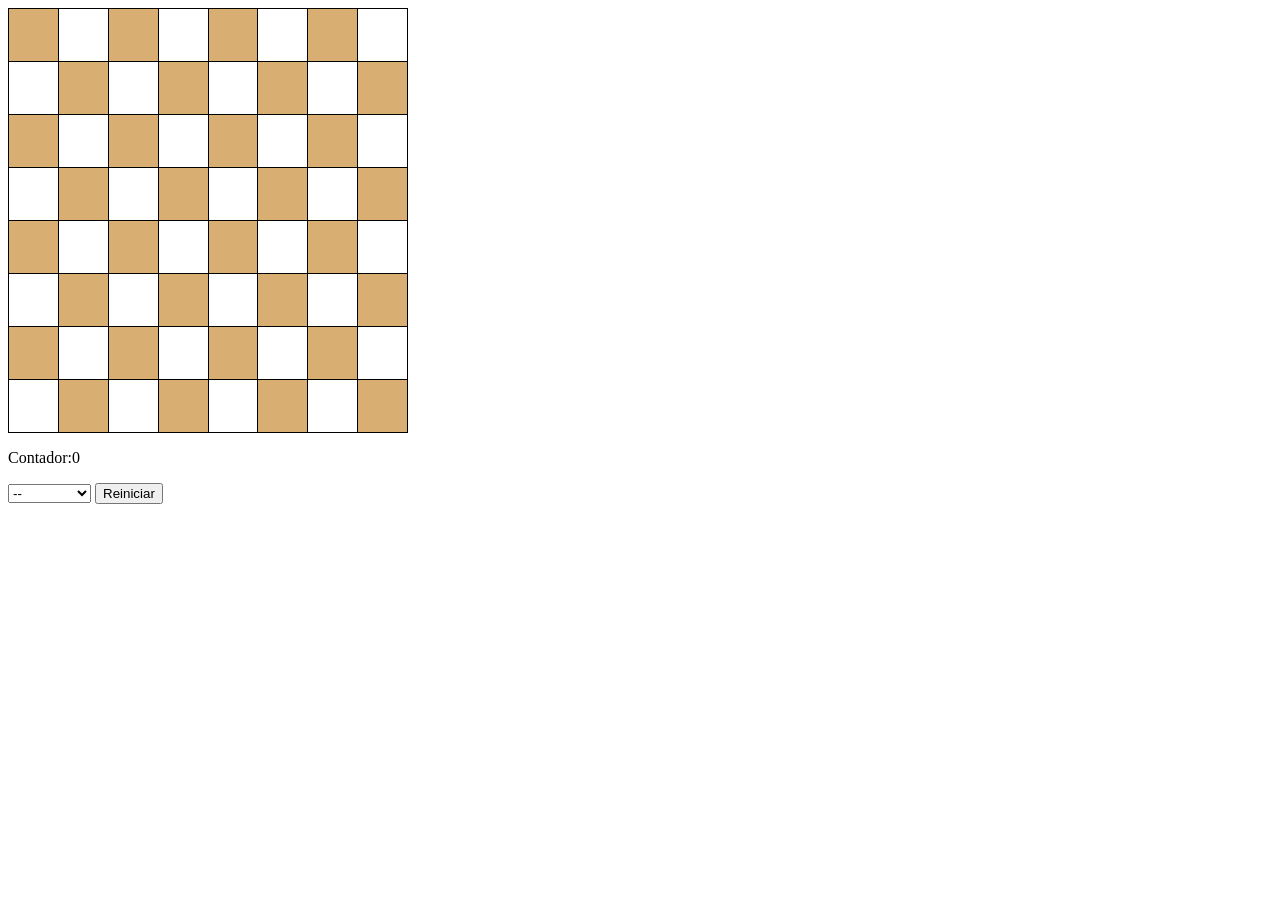
==== index.html @ 7a1b5696 "Primera subida" ====
<!DOCTYPE html>
<html lang="en">
<head>
    <meta charset="UTF-8">
    <meta name="viewport" content="width=device-width, initial-scale=1.0">
    <title>Simulador 8 Reinas</title>
    <link rel="stylesheet" href="css/estilos.css">
    <script src="./js/funciones.js"></script>
</head>
<body>
    <table id="tablero">
        <tr>
            <td onclick="cellclic(this)" onmouseover="cambiar(0,0)" onmouseleave="limpiar()"></td>
            <td onclick="cellclic(this)" onmouseover="cambiar(0,1)" onmouseleave="limpiar()"></td>
            <td onclick="cellclic(this)" onmouseover="cambiar(0,2)" onmouseleave="limpiar()"></td>
            <td onclick="cellclic(this)" onmouseover="cambiar(0,3)" onmouseleave="limpiar()"></td>
            <td onclick="cellclic(this)" onmouseover="cambiar(0,4)" onmouseleave="limpiar()"></td>
            <td onclick="cellclic(this)" onmouseover="cambiar(0,5)" onmouseleave="limpiar()"></td>
            <td onclick="cellclic(this)" onmouseover="cambiar(0,6)" onmouseleave="limpiar()"></td>
            <td onclick="cellclic(this)" onmouseover="cambiar(0,7)" onmouseleave="limpiar()"></td>
        </tr>
        
        <tr>
            <td onclick="cellclic(this)" onmouseover="cambiar(1,0)" onmouseleave="limpiar()"></td>
            <td onclick="cellclic(this)" onmouseover="cambiar(1,1)" onmouseleave="limpiar()"></td>
            <td onclick="cellclic(this)" onmouseover="cambiar(1,2)" onmouseleave="limpiar()"></td>
            <td onclick="cellclic(this)" onmouseover="cambiar(1,3)" onmouseleave="limpiar()"></td>
            <td onclick="cellclic(this)" onmouseover="cambiar(1,4)" onmouseleave="limpiar()"></td>
            <td onclick="cellclic(this)" onmouseover="cambiar(1,5)" onmouseleave="limpiar()"></td>
            <td onclick="cellclic(this)" onmouseover="cambiar(1,6)" onmouseleave="limpiar()"></td>
            <td onclick="cellclic(this)" onmouseover="cambiar(1,7)" onmouseleave="limpiar()"></td>
        </tr>
        <tr>
            <td onclick="cellclic(this)" onmouseover="cambiar(2,0)" onmouseleave="limpiar()"></td>
            <td onclick="cellclic(this)" onmouseover="cambiar(2,1)" onmouseleave="limpiar()"></td>
            <td onclick="cellclic(this)" onmouseover="cambiar(2,2)" onmouseleave="limpiar()"></td>
            <td onclick="cellclic(this)" onmouseover="cambiar(2,3)" onmouseleave="limpiar()"></td>
            <td onclick="cellclic(this)" onmouseover="cambiar(2,4)" onmouseleave="limpiar()"></td>
            <td onclick="cellclic(this)" onmouseover="cambiar(2,5)" onmouseleave="limpiar()"></td>
            <td onclick="cellclic(this)" onmouseover="cambiar(2,6)" onmouseleave="limpiar()"></td>
            <td onclick="cellclic(this)" onmouseover="cambiar(2,7)" onmouseleave="limpiar()"></td>
        </tr>
        <tr>
            <td onclick="cellclic(this)" onmouseover="cambiar(3,0)" onmouseleave="limpiar()"></td>
            <td onclick="cellclic(this)" onmouseover="cambiar(3,1)" onmouseleave="limpiar()"></td>
            <td onclick="cellclic(this)" onmouseover="cambiar(3,2)" onmouseleave="limpiar()"></td>
            <td onclick="cellclic(this)" onmouseover="cambiar(3,3)" onmouseleave="limpiar()"></td>
            <td onclick="cellclic(this)" onmouseover="cambiar(3,4)" onmouseleave="limpiar()"></td>
            <td onclick="cellclic(this)" onmouseover="cambiar(3,5)" onmouseleave="limpiar()"></td>
            <td onclick="cellclic(this)" onmouseover="cambiar(3,6)" onmouseleave="limpiar()"></td>
            <td onclick="cellclic(this)" onmouseover="cambiar(3,7)" onmouseleave="limpiar()"></td>
        </tr>
        <tr>
            <td onclick="cellclic(this)" onmouseover="cambiar(4,0)" onmouseleave="limpiar()"></td>
            <td onclick="cellclic(this)" onmouseover="cambiar(4,1)" onmouseleave="limpiar()"></td>
            <td onclick="cellclic(this)" onmouseover="cambiar(4,2)" onmouseleave="limpiar()"></td>
            <td onclick="cellclic(this)" onmouseover="cambiar(4,3)" onmouseleave="limpiar()"></td>
            <td onclick="cellclic(this)" onmouseover="cambiar(4,4)" onmouseleave="limpiar()"></td>
            <td onclick="cellclic(this)" onmouseover="cambiar(4,5)" onmouseleave="limpiar()"></td>
            <td onclick="cellclic(this)" onmouseover="cambiar(4,6)" onmouseleave="limpiar()"></td>
            <td onclick="cellclic(this)" onmouseover="cambiar(4,7)" onmouseleave="limpiar()"></td>
        </tr>
        <tr>
            <td onclick="cellclic(this)" onmouseover="cambiar(5,0)" onmouseleave="limpiar()"></td>
            <td onclick="cellclic(this)" onmouseover="cambiar(5,1)" onmouseleave="limpiar()"></td>
            <td onclick="cellclic(this)" onmouseover="cambiar(5,2)" onmouseleave="limpiar()"></td>
            <td onclick="cellclic(this)" onmouseover="cambiar(5,3)" onmouseleave="limpiar()"></td>
            <td onclick="cellclic(this)" onmouseover="cambiar(5,4)" onmouseleave="limpiar()"></td>
            <td onclick="cellclic(this)" onmouseover="cambiar(5,5)" onmouseleave="limpiar()"></td>
            <td onclick="cellclic(this)" onmouseover="cambiar(5,6)" onmouseleave="limpiar()"></td>
            <td onclick="cellclic(this)" onmouseover="cambiar(5,7)" onmouseleave="limpiar()"></td>
        </tr>
        <tr>
            <td onclick="cellclic(this)" onmouseover="cambiar(6,0)" onmouseleave="limpiar()"></td>
            <td onclick="cellclic(this)" onmouseover="cambiar(6,1)" onmouseleave="limpiar()"></td>
            <td onclick="cellclic(this)" onmouseover="cambiar(6,2)" onmouseleave="limpiar()"></td>
            <td onclick="cellclic(this)" onmouseover="cambiar(6,3)" onmouseleave="limpiar()"></td>
            <td onclick="cellclic(this)" onmouseover="cambiar(6,4)" onmouseleave="limpiar()"></td>
            <td onclick="cellclic(this)" onmouseover="cambiar(6,5)" onmouseleave="limpiar()"></td>
            <td onclick="cellclic(this)" onmouseover="cambiar(6,6)" onmouseleave="limpiar()"></td>
            <td onclick="cellclic(this)" onmouseover="cambiar(6,7)" onmouseleave="limpiar()"></td>
        </tr>
        <tr>
            <td onclick="cellclic(this)" onmouseover="cambiar(7,0)" onmouseleave="limpiar()"></td>
            <td onclick="cellclic(this)" onmouseover="cambiar(7,1)" onmouseleave="limpiar()"></td>
            <td onclick="cellclic(this)" onmouseover="cambiar(7,2)" onmouseleave="limpiar()"></td>
            <td onclick="cellclic(this)" onmouseover="cambiar(7,3)" onmouseleave="limpiar()"></td>
            <td onclick="cellclic(this)" onmouseover="cambiar(7,4)" onmouseleave="limpiar()"></td>
            <td onclick="cellclic(this)" onmouseover="cambiar(7,5)" onmouseleave="limpiar()"></td>
            <td onclick="cellclic(this)" onmouseover="cambiar(7,6)" onmouseleave="limpiar()"></td>
            <td onclick="cellclic(this)" onmouseover="cambiar(7,7)" onmouseleave="limpiar()"></td>
        </tr>
    </table>
    <div  id="count">
        <p>Contador:0</p>
    </div>
    <select name="" id="opciones" onchange="soluciones()">
        <option value="">--</option>
        <option value="1">solucion 1</option>
        <option value="2">solucion 2</option>
        <option value="3">solucion 3</option>
    </select>
    <input type="button" value="Reiniciar" onclick="reiniciar()">

    
</body>
</html>
---- css/estilos.css ----
table{border-left-width:.010416667in;}table{border-bottom-width:.010416667in;}tr:nth-child(even)
td:nth-child(even),tr:nth-child(odd)
td:nth-child(odd){background-color:#d9ae73;}table{border-right-width:.010416667in;}table{border-top-width:.010416667in;}table{border-left-style:solid;}tr:nth-child(odd)
td:nth-child(even),tr:nth-child(even)
td:nth-child(odd){background-color:#fff;}table{border-bottom-style:solid;}table{border-right-style:solid;}table{border-top-style:solid;}table{border-left-color:black;}table{border-bottom-color:black;}table{border-right-color:black;}table{border-top-color:black;}table{border-image:none;}tr,td,table{width:25pc;}tr,table,td{height:37.5pt;}tr,td,table{border-collapse:collapse;}tr{border-left-width:.010416667in;}tr{border-bottom-width:.010416667in;}tr{border-right-width:.010416667in;}tr{border-top-width:.010416667in;}tr{border-left-style:solid;}tr{border-bottom-style:solid;}tr{border-right-style:solid;}tr{border-top-style:solid;}tr{border-left-color:black;}tr{border-bottom-color:black;}tr{border-right-color:black;}tr{border-top-color:black;}tr{border-image:none;}td{border-left-width:.010416667in;}td{border-bottom-width:.010416667in;}td{border-right-width:.010416667in;}td{border-top-width:.010416667in;}td{border-left-style:solid;}td{border-bottom-style:solid;}td{border-right-style:solid;}td{border-top-style:solid;}td{border-left-color:black;}td{border-bottom-color:black;}td{border-right-color:black;}td{border-top-color:black;}td{border-image:none;}
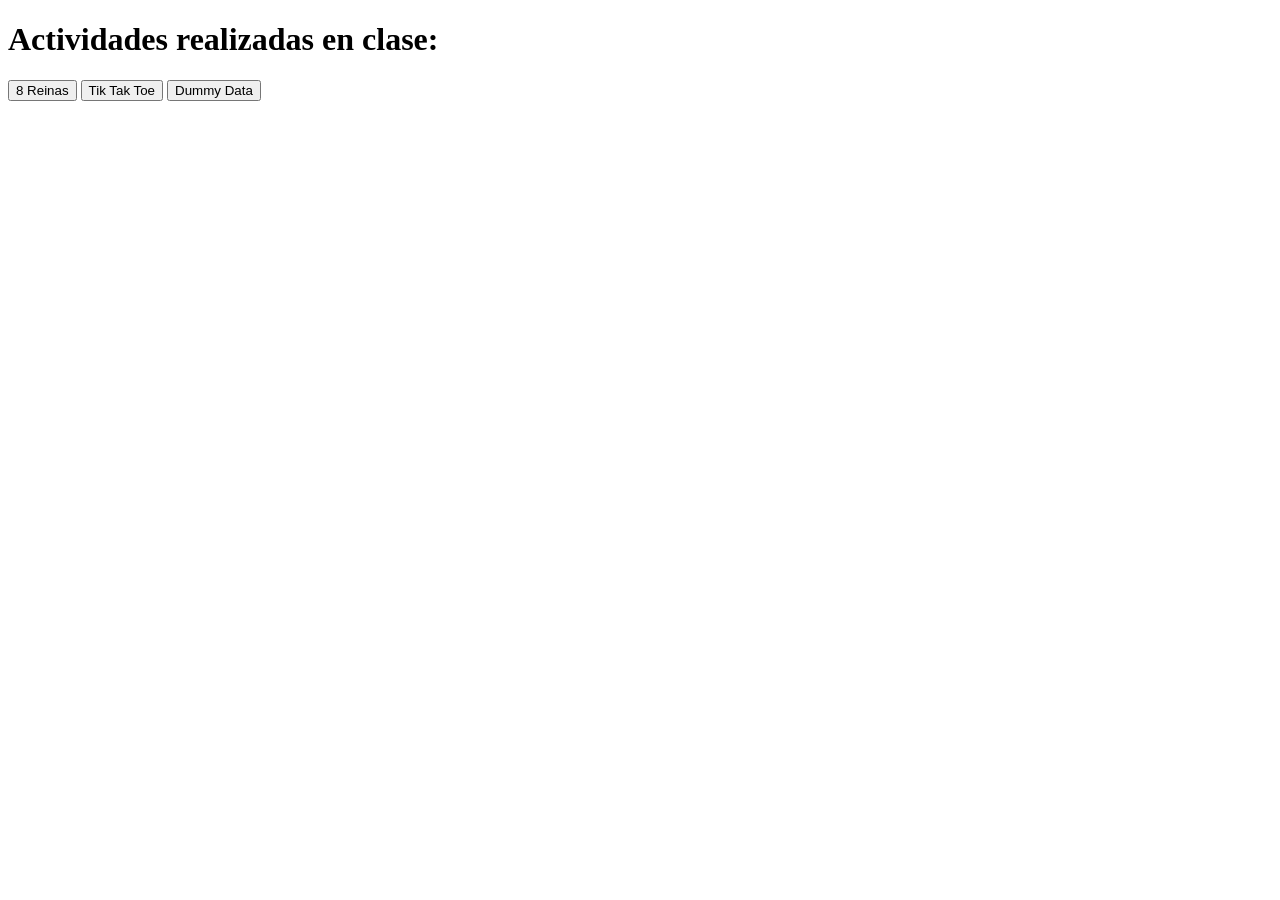
==== commit eb01faa2: "actualizacion de clases" ====
--- a/index.html
+++ b/index.html
@@ -3,105 +3,12 @@
 <head>
     <meta charset="UTF-8">
     <meta name="viewport" content="width=device-width, initial-scale=1.0">
-    <title>Simulador 8 Reinas</title>
-    <link rel="stylesheet" href="css/estilos.css">
-    <script src="./js/funciones.js"></script>
+    <title>Desarrollo Rapido de Aplicaciones</title>
 </head>
 <body>
-    <table id="tablero">
-        <tr>
-            <td onclick="cellclic(this)" onmouseover="cambiar(0,0)" onmouseleave="limpiar()"></td>
-            <td onclick="cellclic(this)" onmouseover="cambiar(0,1)" onmouseleave="limpiar()"></td>
-            <td onclick="cellclic(this)" onmouseover="cambiar(0,2)" onmouseleave="limpiar()"></td>
-            <td onclick="cellclic(this)" onmouseover="cambiar(0,3)" onmouseleave="limpiar()"></td>
-            <td onclick="cellclic(this)" onmouseover="cambiar(0,4)" onmouseleave="limpiar()"></td>
-            <td onclick="cellclic(this)" onmouseover="cambiar(0,5)" onmouseleave="limpiar()"></td>
-            <td onclick="cellclic(this)" onmouseover="cambiar(0,6)" onmouseleave="limpiar()"></td>
-            <td onclick="cellclic(this)" onmouseover="cambiar(0,7)" onmouseleave="limpiar()"></td>
-        </tr>
-        
-        <tr>
-            <td onclick="cellclic(this)" onmouseover="cambiar(1,0)" onmouseleave="limpiar()"></td>
-            <td onclick="cellclic(this)" onmouseover="cambiar(1,1)" onmouseleave="limpiar()"></td>
-            <td onclick="cellclic(this)" onmouseover="cambiar(1,2)" onmouseleave="limpiar()"></td>
-            <td onclick="cellclic(this)" onmouseover="cambiar(1,3)" onmouseleave="limpiar()"></td>
-            <td onclick="cellclic(this)" onmouseover="cambiar(1,4)" onmouseleave="limpiar()"></td>
-            <td onclick="cellclic(this)" onmouseover="cambiar(1,5)" onmouseleave="limpiar()"></td>
-            <td onclick="cellclic(this)" onmouseover="cambiar(1,6)" onmouseleave="limpiar()"></td>
-            <td onclick="cellclic(this)" onmouseover="cambiar(1,7)" onmouseleave="limpiar()"></td>
-        </tr>
-        <tr>
-            <td onclick="cellclic(this)" onmouseover="cambiar(2,0)" onmouseleave="limpiar()"></td>
-            <td onclick="cellclic(this)" onmouseover="cambiar(2,1)" onmouseleave="limpiar()"></td>
-            <td onclick="cellclic(this)" onmouseover="cambiar(2,2)" onmouseleave="limpiar()"></td>
-            <td onclick="cellclic(this)" onmouseover="cambiar(2,3)" onmouseleave="limpiar()"></td>
-            <td onclick="cellclic(this)" onmouseover="cambiar(2,4)" onmouseleave="limpiar()"></td>
-            <td onclick="cellclic(this)" onmouseover="cambiar(2,5)" onmouseleave="limpiar()"></td>
-            <td onclick="cellclic(this)" onmouseover="cambiar(2,6)" onmouseleave="limpiar()"></td>
-            <td onclick="cellclic(this)" onmouseover="cambiar(2,7)" onmouseleave="limpiar()"></td>
-        </tr>
-        <tr>
-            <td onclick="cellclic(this)" onmouseover="cambiar(3,0)" onmouseleave="limpiar()"></td>
-            <td onclick="cellclic(this)" onmouseover="cambiar(3,1)" onmouseleave="limpiar()"></td>
-            <td onclick="cellclic(this)" onmouseover="cambiar(3,2)" onmouseleave="limpiar()"></td>
-            <td onclick="cellclic(this)" onmouseover="cambiar(3,3)" onmouseleave="limpiar()"></td>
-            <td onclick="cellclic(this)" onmouseover="cambiar(3,4)" onmouseleave="limpiar()"></td>
-            <td onclick="cellclic(this)" onmouseover="cambiar(3,5)" onmouseleave="limpiar()"></td>
-            <td onclick="cellclic(this)" onmouseover="cambiar(3,6)" onmouseleave="limpiar()"></td>
-            <td onclick="cellclic(this)" onmouseover="cambiar(3,7)" onmouseleave="limpiar()"></td>
-        </tr>
-        <tr>
-            <td onclick="cellclic(this)" onmouseover="cambiar(4,0)" onmouseleave="limpiar()"></td>
-            <td onclick="cellclic(this)" onmouseover="cambiar(4,1)" onmouseleave="limpiar()"></td>
-            <td onclick="cellclic(this)" onmouseover="cambiar(4,2)" onmouseleave="limpiar()"></td>
-            <td onclick="cellclic(this)" onmouseover="cambiar(4,3)" onmouseleave="limpiar()"></td>
-            <td onclick="cellclic(this)" onmouseover="cambiar(4,4)" onmouseleave="limpiar()"></td>
-            <td onclick="cellclic(this)" onmouseover="cambiar(4,5)" onmouseleave="limpiar()"></td>
-            <td onclick="cellclic(this)" onmouseover="cambiar(4,6)" onmouseleave="limpiar()"></td>
-            <td onclick="cellclic(this)" onmouseover="cambiar(4,7)" onmouseleave="limpiar()"></td>
-        </tr>
-        <tr>
-            <td onclick="cellclic(this)" onmouseover="cambiar(5,0)" onmouseleave="limpiar()"></td>
-            <td onclick="cellclic(this)" onmouseover="cambiar(5,1)" onmouseleave="limpiar()"></td>
-            <td onclick="cellclic(this)" onmouseover="cambiar(5,2)" onmouseleave="limpiar()"></td>
-            <td onclick="cellclic(this)" onmouseover="cambiar(5,3)" onmouseleave="limpiar()"></td>
-            <td onclick="cellclic(this)" onmouseover="cambiar(5,4)" onmouseleave="limpiar()"></td>
-            <td onclick="cellclic(this)" onmouseover="cambiar(5,5)" onmouseleave="limpiar()"></td>
-            <td onclick="cellclic(this)" onmouseover="cambiar(5,6)" onmouseleave="limpiar()"></td>
-            <td onclick="cellclic(this)" onmouseover="cambiar(5,7)" onmouseleave="limpiar()"></td>
-        </tr>
-        <tr>
-            <td onclick="cellclic(this)" onmouseover="cambiar(6,0)" onmouseleave="limpiar()"></td>
-            <td onclick="cellclic(this)" onmouseover="cambiar(6,1)" onmouseleave="limpiar()"></td>
-            <td onclick="cellclic(this)" onmouseover="cambiar(6,2)" onmouseleave="limpiar()"></td>
-            <td onclick="cellclic(this)" onmouseover="cambiar(6,3)" onmouseleave="limpiar()"></td>
-            <td onclick="cellclic(this)" onmouseover="cambiar(6,4)" onmouseleave="limpiar()"></td>
-            <td onclick="cellclic(this)" onmouseover="cambiar(6,5)" onmouseleave="limpiar()"></td>
-            <td onclick="cellclic(this)" onmouseover="cambiar(6,6)" onmouseleave="limpiar()"></td>
-            <td onclick="cellclic(this)" onmouseover="cambiar(6,7)" onmouseleave="limpiar()"></td>
-        </tr>
-        <tr>
-            <td onclick="cellclic(this)" onmouseover="cambiar(7,0)" onmouseleave="limpiar()"></td>
-            <td onclick="cellclic(this)" onmouseover="cambiar(7,1)" onmouseleave="limpiar()"></td>
-            <td onclick="cellclic(this)" onmouseover="cambiar(7,2)" onmouseleave="limpiar()"></td>
-            <td onclick="cellclic(this)" onmouseover="cambiar(7,3)" onmouseleave="limpiar()"></td>
-            <td onclick="cellclic(this)" onmouseover="cambiar(7,4)" onmouseleave="limpiar()"></td>
-            <td onclick="cellclic(this)" onmouseover="cambiar(7,5)" onmouseleave="limpiar()"></td>
-            <td onclick="cellclic(this)" onmouseover="cambiar(7,6)" onmouseleave="limpiar()"></td>
-            <td onclick="cellclic(this)" onmouseover="cambiar(7,7)" onmouseleave="limpiar()"></td>
-        </tr>
-    </table>
-    <div  id="count">
-        <p>Contador:0</p>
-    </div>
-    <select name="" id="opciones" onchange="soluciones()">
-        <option value="">--</option>
-        <option value="1">solucion 1</option>
-        <option value="2">solucion 2</option>
-        <option value="3">solucion 3</option>
-    </select>
-    <input type="button" value="Reiniciar" onclick="reiniciar()">
-
-    
+    <h1 id="actividades">Actividades realizadas en clase:</h1>
+    <a href="./8reinas.html"><button>8 Reinas</button></a>
+    <a href="./tiktaktoe.html"><button>Tik Tak Toe</button></a>
+    <a href=".//dummy.html"><button>Dummy Data</button></a>
 </body>
 </html>
